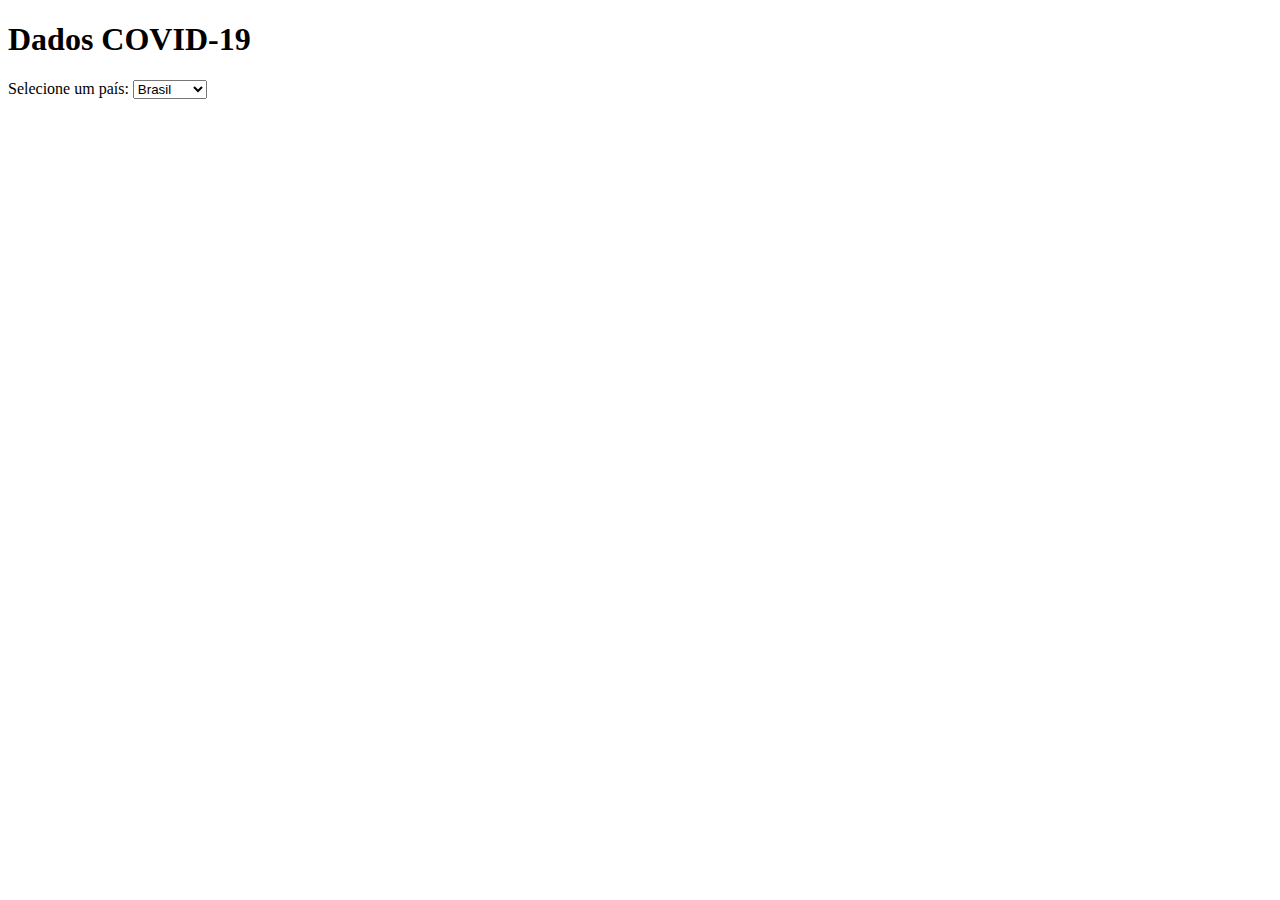
==== index.html @ 236e922a "Obtendo os dados da api" ====
<!DOCTYPE html>
<html lang="en">
<head>
    <meta charset="UTF-8">
    <meta name="viewport" content="width=device-width, initial-scale=1.0">
    <title>Dados COVID-19</title>
</head>
<body>
    <h1>Dados COVID-19</h1>
    
    <label for="selectPais">Selecione um país:</label>
    <select id="selectPais">
        <option value="Brasil">Brasil</option>
        <option value="Canadá">Canadá</option>
        <option value="Australia">Australia</option>
    </select>

    <div id="dadosContainer">
        <!-- Os dados serão exibidos aqui -->
    </div>

    <script>
        // Função para atualizar os dados quando um país é selecionado
        function atualizarDados() {
            var selectPais = document.getElementById('selectPais');
            var paisSelecionado = selectPais.options[selectPais.selectedIndex].value;

            // Faz uma requisição AJAX para obter os dados do país selecionado
            var xhr = new XMLHttpRequest();
            xhr.open('GET', 'getData.php?pais=' + paisSelecionado, true);
            xhr.onload = function() {
                if (xhr.status == 200) {
                    var response = JSON.parse(xhr.responseText);
                    if (!response.error) {
                        // Atualiza a interface com os dados do país selecionado
                        var dadosContainer = document.getElementById('dadosContainer');
                        dadosContainer.innerHTML = '<h2>' + response.dadosFormatados.pais + '</h2>' +
                            '<p>Mortes totais: ' + response.dadosFormatados.mortesTotais + '</p>' +
                            '<p>Casos confirmados: ' + response.dadosFormatados.casosConfirmados + '</p>';
                        
                        // Adiciona os dados dos estados (opcional)
                        if (response.dadosOriginais) {
                            dadosContainer.innerHTML += '<h3>Dados dos Estados:</h3>';
                            for (var estado in response.dadosOriginais) {
                                dadosContainer.innerHTML += '<p>' +'<strong>'+ response.dadosOriginais[estado]['ProvinciaEstado']+'</strong>' + ': ' +
                                    'Mortes: ' + response.dadosOriginais[estado]['Mortos'] +
                                    ', Confirmados: ' + response.dadosOriginais[estado]['Confirmados'] +
                                    '</p>';
                            }
                        }
                    } else {
                        alert(response.error);
                    }
                } else {
                    alert('Erro ao carregar os dados.');
                }
            };
            xhr.send();
        }

        // Chama a função para atualizar os dados ao carregar a página
        window.onload = atualizarDados;

        // Adiciona um evento para atualizar os dados quando um país é selecionado
        document.getElementById('selectPais').addEventListener('change', atualizarDados);
    </script>
</body>
</html>
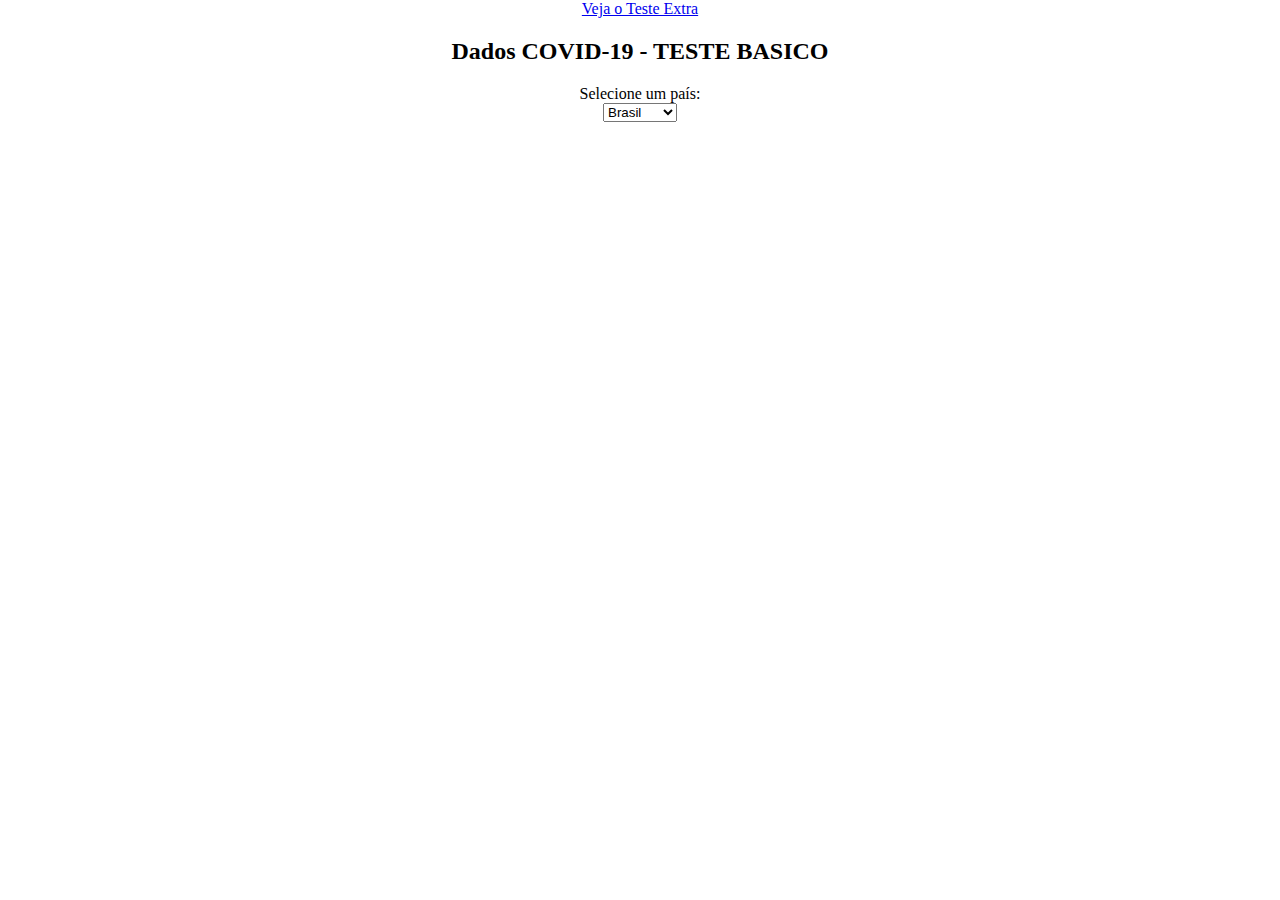
==== commit a1c663eb: "Ajustes simples na exibição e estilização, adição da diferença de taxas" ====
--- a/index.html
+++ b/index.html
@@ -3,10 +3,13 @@
 <head>
     <meta charset="UTF-8">
     <meta name="viewport" content="width=device-width, initial-scale=1.0">
+    <link rel="stylesheet" href="style.css">
     <title>Dados COVID-19</title>
 </head>
 <body>
-    <h1>Dados COVID-19</h1>
+    <a href="extra/index.html">Veja o Teste Extra</a>
+    <h2>Dados COVID-19 - TESTE BASICO</h2>
+    
     
     <label for="selectPais">Selecione um país:</label>
     <select id="selectPais">
@@ -15,13 +18,20 @@
         <option value="Australia">Australia</option>
     </select>
 
-    <div id="dadosContainer">
-        <!-- Os dados serão exibidos aqui -->
-    </div>
+    <div id="dadosContainer"></div>
+
+    <footer id="Rodapé">
+
+    </footer>
+   
+
 
     <script>
         // Função para atualizar os dados quando um país é selecionado
         function atualizarDados() {
+            //chama get last para atualizar o rodapé antes de fazer uma nova solicitação
+            getLast();
+            //obtem o valor selecionado
             var selectPais = document.getElementById('selectPais');
             var paisSelecionado = selectPais.options[selectPais.selectedIndex].value;
 
@@ -30,21 +40,22 @@
             xhr.open('GET', 'getData.php?pais=' + paisSelecionado, true);
             xhr.onload = function() {
                 if (xhr.status == 200) {
+                    console.log(xhr.responseText)
                     var response = JSON.parse(xhr.responseText);
                     if (!response.error) {
                         // Atualiza a interface com os dados do país selecionado
                         var dadosContainer = document.getElementById('dadosContainer');
                         dadosContainer.innerHTML = '<h2>' + response.dadosFormatados.pais + '</h2>' +
-                            '<p>Mortes totais: ' + response.dadosFormatados.mortesTotais + '</p>' +
-                            '<p>Casos confirmados: ' + response.dadosFormatados.casosConfirmados + '</p>';
+                            '<p><strong>Mortes totais:</strong> ' + response.dadosFormatados.mortesTotais.toLocaleString() + '</p>' +
+                            '<p><strong>Casos confirmados:</strong> ' + response.dadosFormatados.casosConfirmados.toLocaleString() + '</p>';
                         
-                        // Adiciona os dados dos estados (opcional)
+                        // Adiciona os dados dos estados
                         if (response.dadosOriginais) {
                             dadosContainer.innerHTML += '<h3>Dados dos Estados:</h3>';
                             for (var estado in response.dadosOriginais) {
                                 dadosContainer.innerHTML += '<p>' +'<strong>'+ response.dadosOriginais[estado]['ProvinciaEstado']+'</strong>' + ': ' +
-                                    'Mortes: ' + response.dadosOriginais[estado]['Mortos'] +
-                                    ', Confirmados: ' + response.dadosOriginais[estado]['Confirmados'] +
+                                    'Mortes: ' + response.dadosOriginais[estado]['Mortos'].toLocaleString() +
+                                    ', Confirmados: ' + response.dadosOriginais[estado]['Confirmados'].toLocaleString() +
                                     '</p>';
                             }
                         }
@@ -58,8 +69,32 @@
             xhr.send();
         }
 
-        // Chama a função para atualizar os dados ao carregar a página
-        window.onload = atualizarDados;
+        function getLast() {
+            // Faz uma requisição AJAX para obter o ultimo pais
+            var xhr = new XMLHttpRequest();
+            xhr.open('GET', 'lastRequest.php', true);
+            xhr.onload = function() {
+                if (xhr.status == 200) {
+                    console.log(xhr.responseText)
+                    var response = JSON.parse(xhr.responseText);
+                    if (!response.error) {
+                        var footer = document.getElementById('Rodapé');
+                        footer.innerHTML =
+                            '<h4>Ultimo Pais: ' + response.pais + ' - ' +
+                            'Data e Hora: ' + response.data + '</h4>';
+                                                
+                    } else {
+                        alert(response.error);
+                    }
+                } else {
+                    alert('Erro ao carregar os dados.');
+                }
+            };
+            xhr.send();
+        }
+
+        // Chama a função para obter os dados da ultima request ao carregar a página
+        window.onload = getLast;
 
         // Adiciona um evento para atualizar os dados quando um país é selecionado
         document.getElementById('selectPais').addEventListener('change', atualizarDados);
--- a/style.css
+++ b/style.css
@@ -0,0 +1,29 @@
+body {
+    display: flex;
+    flex-direction: column;
+    align-items: center;
+    justify-content: center;
+    margin: 0;
+}
+
+#dadosContainer {
+    margin-top: 20px;
+    border: 2px solid black; 
+    border-radius: 10px;
+    padding: 20px;
+}
+
+#dadosContainer:empty {
+    display: none;
+}
+
+
+#selector{
+    border: 2px solid black; 
+    border-radius: 10px;
+    padding: 20px;
+}
+
+footer {
+    margin-top: 20px;
+}